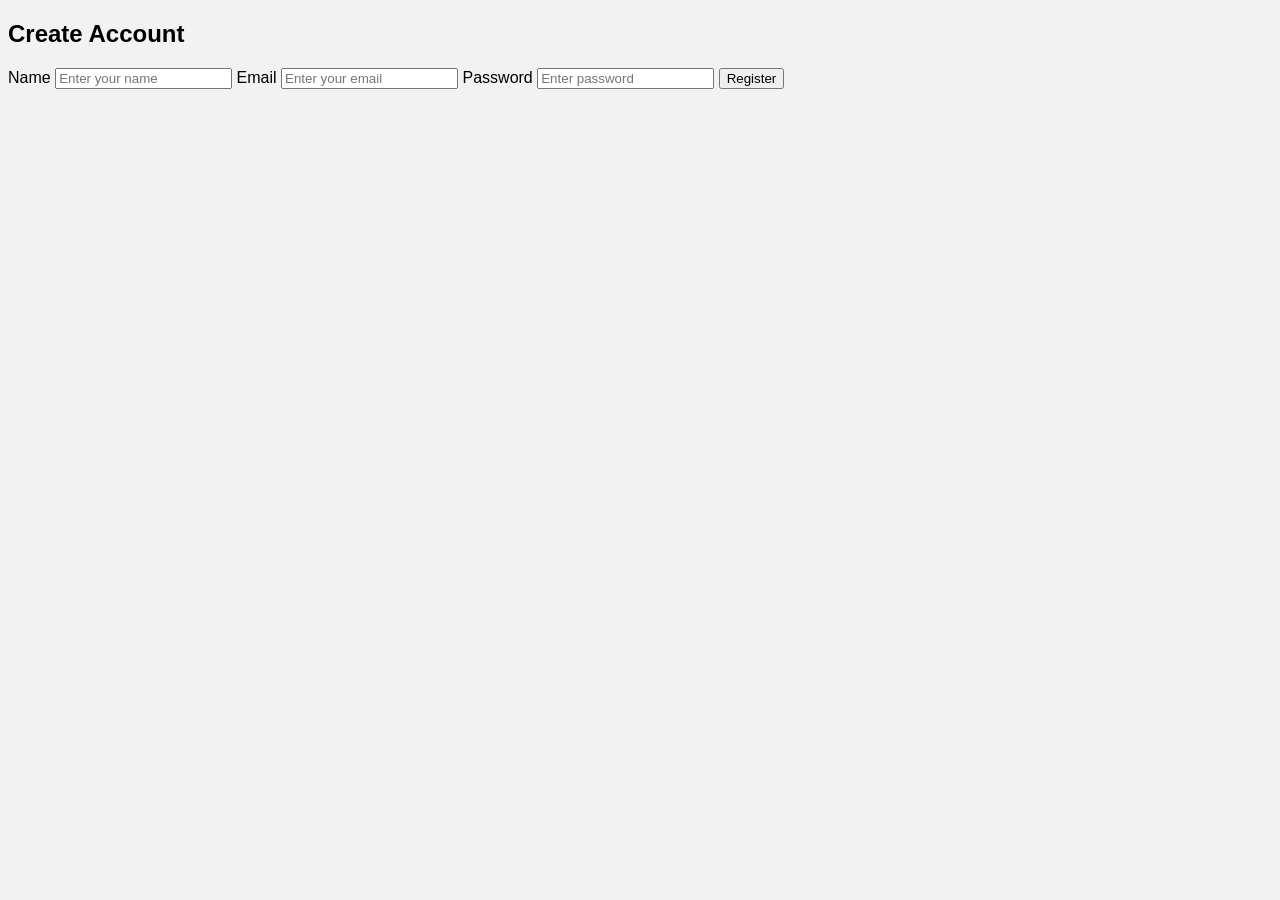
==== html/index.html @ 07314989 "init" ====
<!DOCTYPE html>
<html>

<head>
    <title>Registration Form</title>
    <link rel="stylesheet" href="style.css">
</head>

<body>

    <div class="container">

        <h2>Create Account</h2>

        <form>
            <label>Name</label>
            <input type="text" placeholder="Enter your name">

            <label>Email</label>
            <input type="email" placeholder="Enter your email">

            <label>Password</label>
            <input type="password" placeholder="Enter password">

            <button type="submit">Register</button>
        </form>

    </div>

</body>

</html>
---- html/style.css ----
body {
    background-color: #f2f2f2;
    font-family: Arial;
}

.container {
    /* Add your CSS here */
}

input {
    /* Add your CSS here */
}

button {
    /* Add your CSS here */
}
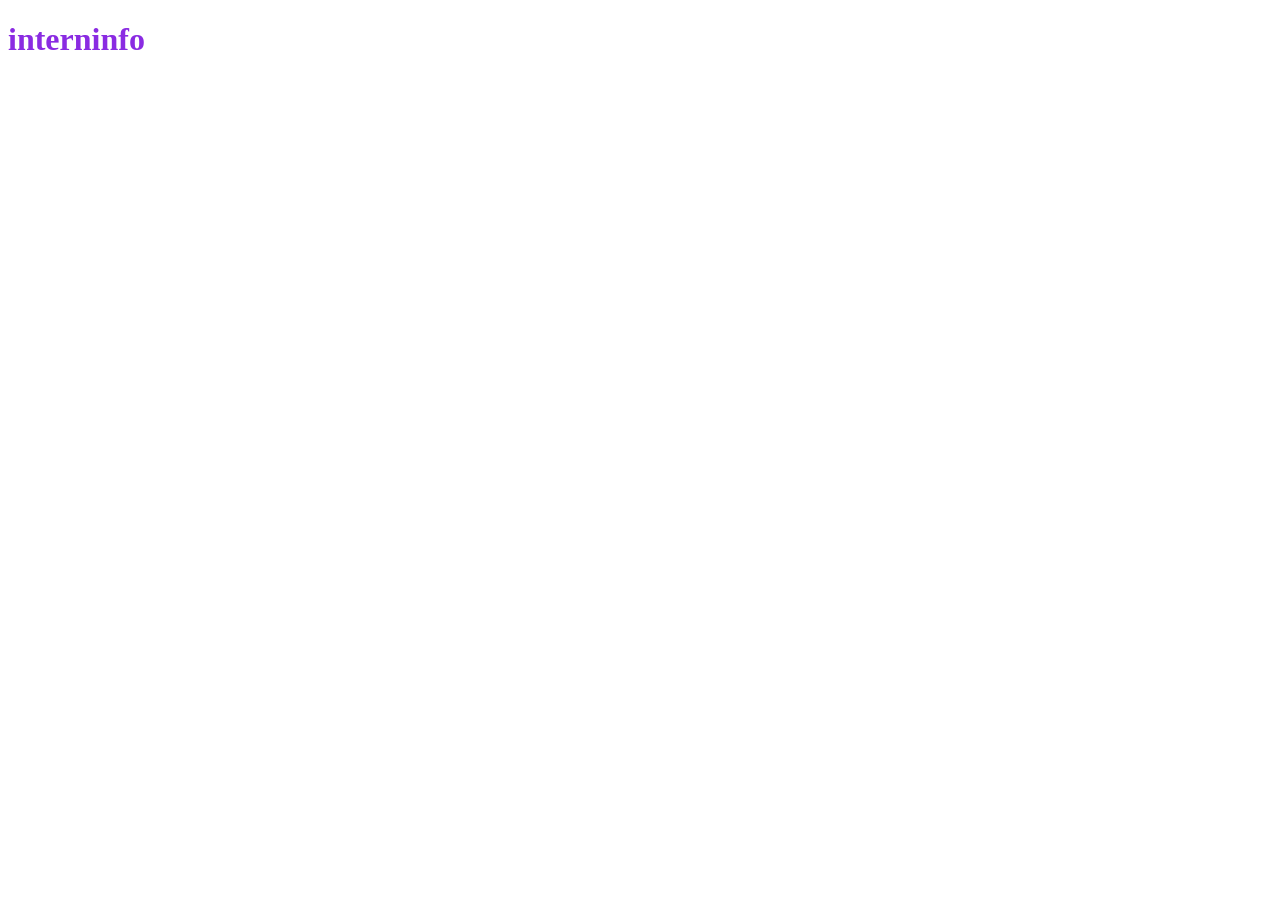
==== commit 1a0c5ae2: "added css file" ====
--- a/html/index.html
+++ b/html/index.html
@@ -1,31 +1,22 @@
 <!DOCTYPE html>
-<html>
+<html lang="en">
 
 <head>
-    <title>Registration Form</title>
+    <meta charset="UTF-8">
+    <meta name="viewport" content="width=device-width, initial-scale=1.0">
+    <title>demo</title>
     <link rel="stylesheet" href="style.css">
 </head>
+<style>
+    h1 {
+        color: red;
+    }
+</style>
 
 <body>
 
-    <div class="container">
+    <h1 style="color: aqua;">interninfo</h1>
 
-        <h2>Create Account</h2>
-
-        <form>
-            <label>Name</label>
-            <input type="text" placeholder="Enter your name">
-
-            <label>Email</label>
-            <input type="email" placeholder="Enter your email">
-
-            <label>Password</label>
-            <input type="password" placeholder="Enter password">
-
-            <button type="submit">Register</button>
-        </form>
-
-    </div>
 
 </body>
 
--- a/html/style.css
+++ b/html/style.css
@@ -1,16 +1,3 @@
-body {
-    background-color: #f2f2f2;
-    font-family: Arial;
-}
-
-.container {
-    /* Add your CSS here */
-}
-
-input {
-    /* Add your CSS here */
-}
-
-button {
-    /* Add your CSS here */
+h1 {
+    color: blueviolet !important;
 }
